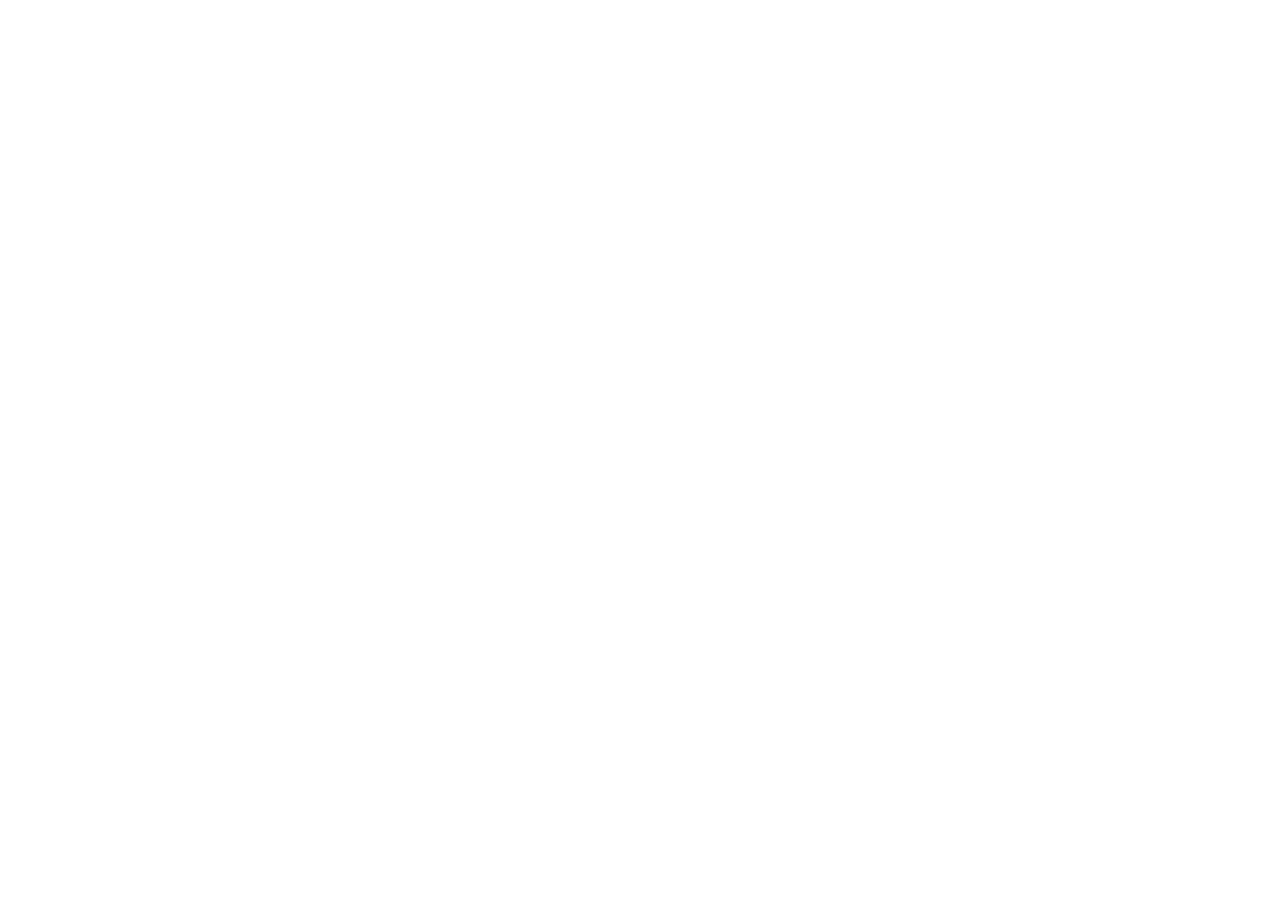
==== index.html @ eb47de4c "заготовка меню" ====
<!DOCTYPE html>
<html lang="ru">
<head>
    <meta charset="UTF-8">
    <meta http-equiv="X-UA-Compatible" content="IE=edge">
    <meta name="viewport" content="width=device-width, initial-scale=1.0">
    <title>Лабаскина София, Переладова Алёна. Лабораторные работы по WEB-программированию</title>
</head>
<body>
    
</body>
</html>
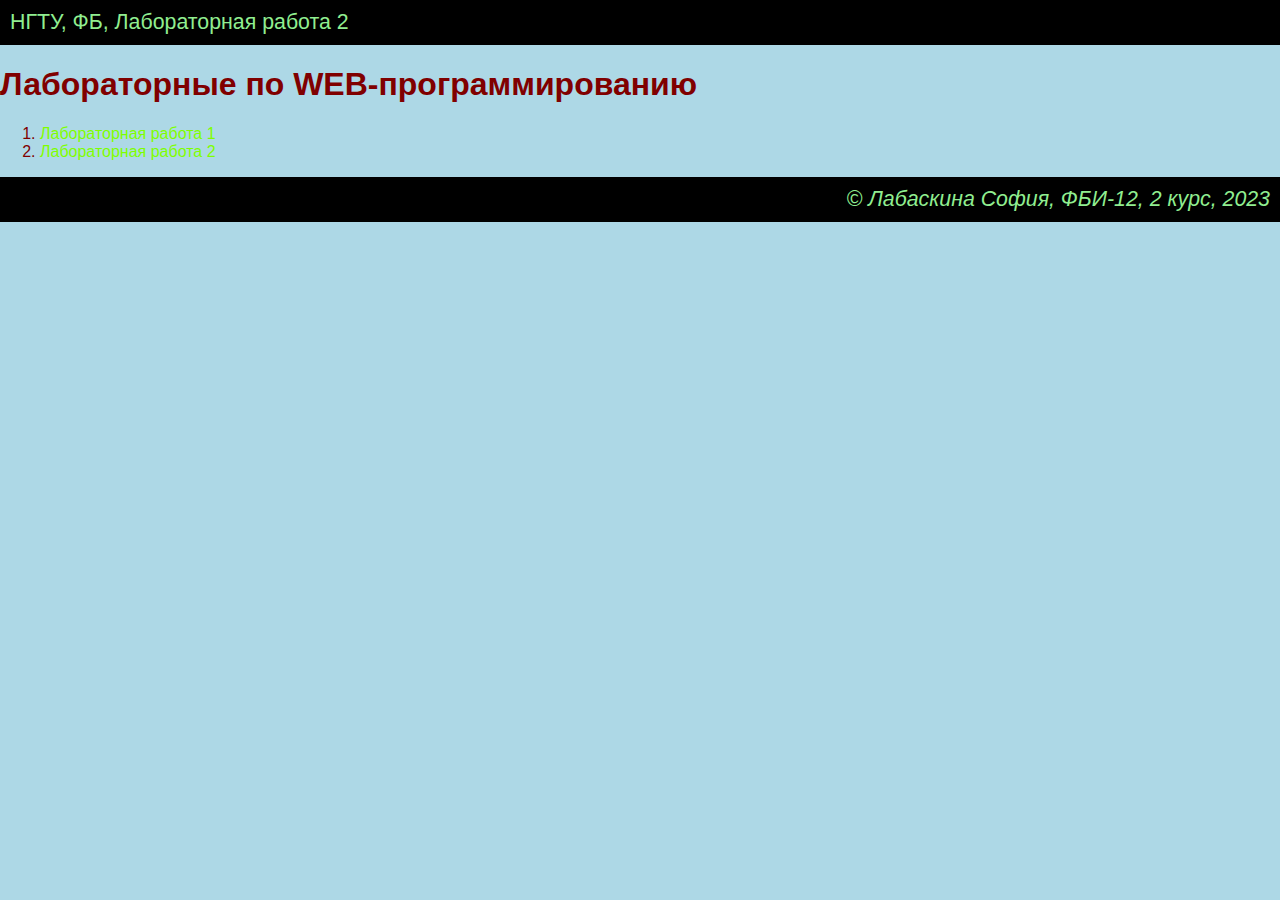
==== commit 7c71bbae: "меню" ====
--- a/index.html
+++ b/index.html
@@ -2,11 +2,22 @@
 <html lang="ru">
 <head>
     <meta charset="UTF-8">
-    <meta http-equiv="X-UA-Compatible" content="IE=edge">
-    <meta name="viewport" content="width=device-width, initial-scale=1.0">
     <title>Лабаскина София, Переладова Алёна. Лабораторные работы по WEB-программированию</title>
 </head>
-<body>
-    
+<body style="background-color: lightblue; color: maroon; font-family: Arial; margin: 0px;">
+    <header style="background-color: black; color: lightgreen; padding: 10px; font-size: 16pt;">
+        НГТУ, ФБ, Лабораторная работа 2
+    </header>
+    <main>
+        <h1>Лабораторные по WEB-программированию</h1>
+        <ol>
+            <li><a href="lab1.html" target="_blank" style="color: chartreuse; text-decoration: none;">Лабораторная работа 1</a></li>
+            <li><a href="lab2.html" target="_blank" style="color: chartreuse; text-decoration: none;">Лабораторная работа 2</a></li>
+        </ol>
+    </main>
+    <footer style="background-color: black; color: lightgreen; padding: 10px; font-size: 16pt; font-style: italic; text-align: right;">
+           
+    &copy; Лабаскина София, ФБИ-12, 2 курс, 2023
+    </footer>  
 </body>
 </html>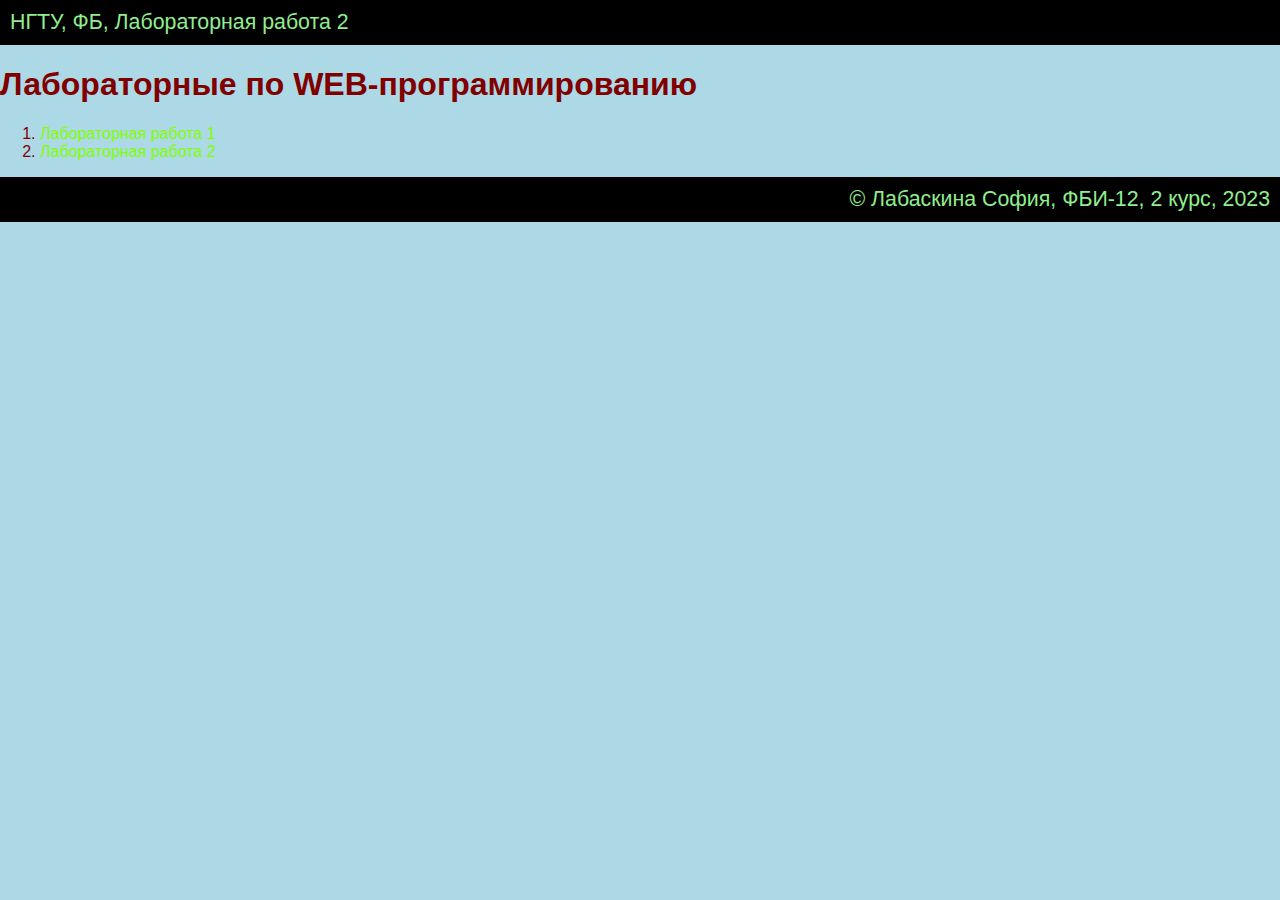
==== commit aad55f78: "Стили меню" ====
--- a/index.html
+++ b/index.html
@@ -3,19 +3,20 @@
 <head>
     <meta charset="UTF-8">
     <title>Лабаскина София, Переладова Алёна. Лабораторные работы по WEB-программированию</title>
+    <link rel="stylesheet" href="main.css">
 </head>
-<body style="background-color: lightblue; color: maroon; font-family: Arial; margin: 0px;">
-    <header style="background-color: black; color: lightgreen; padding: 10px; font-size: 16pt;">
+<body>
+    <header>
         НГТУ, ФБ, Лабораторная работа 2
     </header>
     <main>
         <h1>Лабораторные по WEB-программированию</h1>
         <ol>
-            <li><a href="lab1.html" target="_blank" style="color: chartreuse; text-decoration: none;">Лабораторная работа 1</a></li>
-            <li><a href="lab2.html" target="_blank" style="color: chartreuse; text-decoration: none;">Лабораторная работа 2</a></li>
+            <li><a href="lab1.html" target="_blank">Лабораторная работа 1</a></li>
+            <li><a href="lab2.html" target="_blank">Лабораторная работа 2</a></li>
         </ol>
     </main>
-    <footer style="background-color: black; color: lightgreen; padding: 10px; font-size: 16pt; font-style: italic; text-align: right;">
+    <footer>
            
     &copy; Лабаскина София, ФБИ-12, 2 курс, 2023
     </footer>  
--- a/main.css
+++ b/main.css
@@ -0,0 +1,27 @@
+body {
+    background-color: lightblue;
+    color: maroon;
+    font-family: Arial;
+    margin: 0px;
+}
+
+header {
+    background-color: black;
+    color: lightgreen;
+    padding: 10px;
+    font-size: 16pt;
+}
+
+footer {
+    background-color: black;
+    color: lightgreen;
+    padding: 10px;
+    font-size: 16pt;
+    text-align: right;
+}
+
+a {
+    color: chartreuse;
+    text-decoration: none;
+    
+}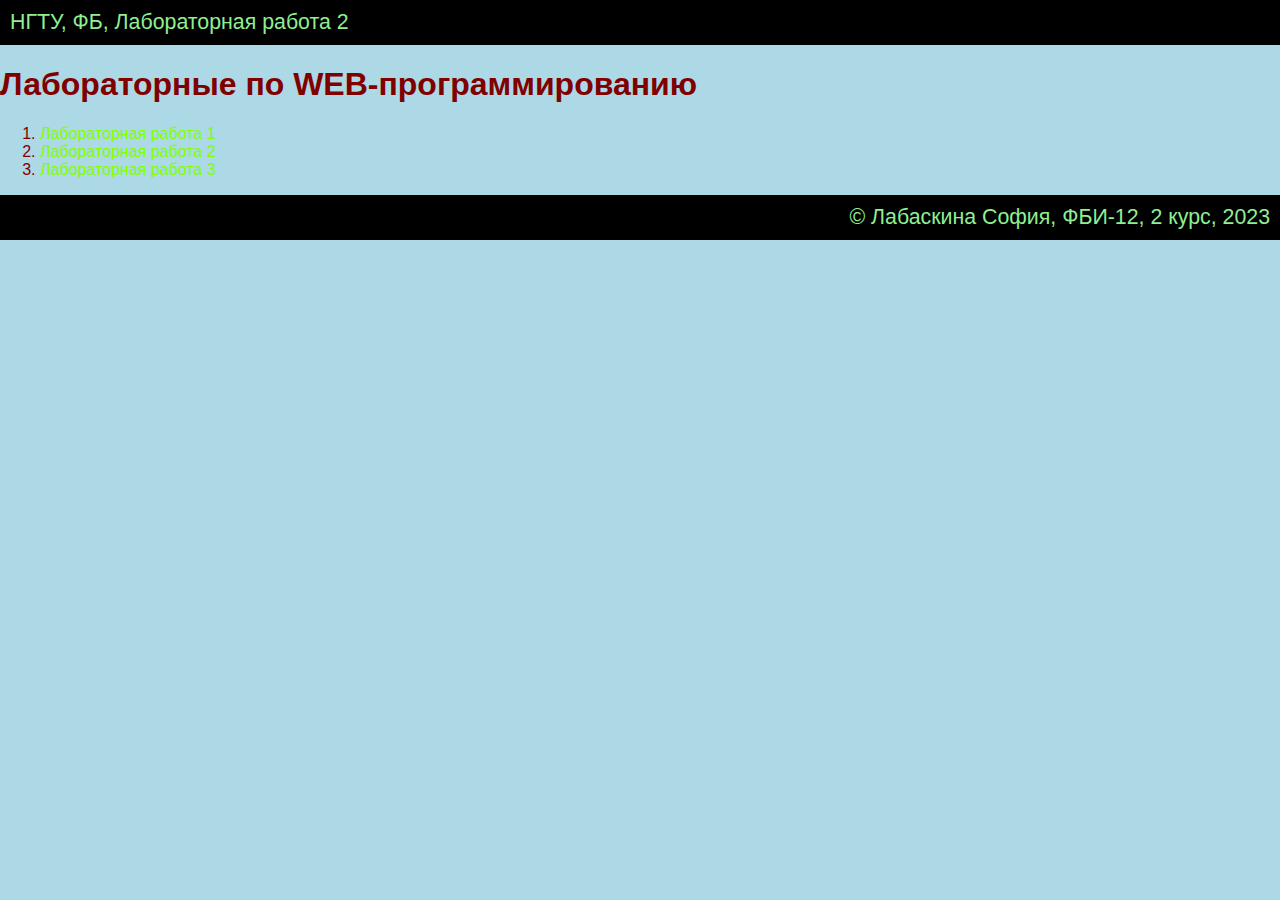
==== commit 9a0cb9f8: "Заготовка к третьей Лабораторной работе" ====
--- a/index.html
+++ b/index.html
@@ -14,6 +14,7 @@
         <ol>
             <li><a href="lab1.html" target="_blank">Лабораторная работа 1</a></li>
             <li><a href="lab2.html" target="_blank">Лабораторная работа 2</a></li>
+            <li><a href="lab3.html" target="_blank">Лабораторная работа 3</a></li>
         </ol>
     </main>
     <footer>
--- a/main.css
+++ b/main.css
@@ -23,5 +23,20 @@
 a {
     color: chartreuse;
     text-decoration: none;
-    
+}
+
+a:visited {
+    color: black;
+}
+
+a:hover {
+    color: red;
+    text-decoration: underline;
+    background-color: white;
+    font-weight: bold;
+}
+
+a:active {
+    color: pink;
+    background-color: green;
 }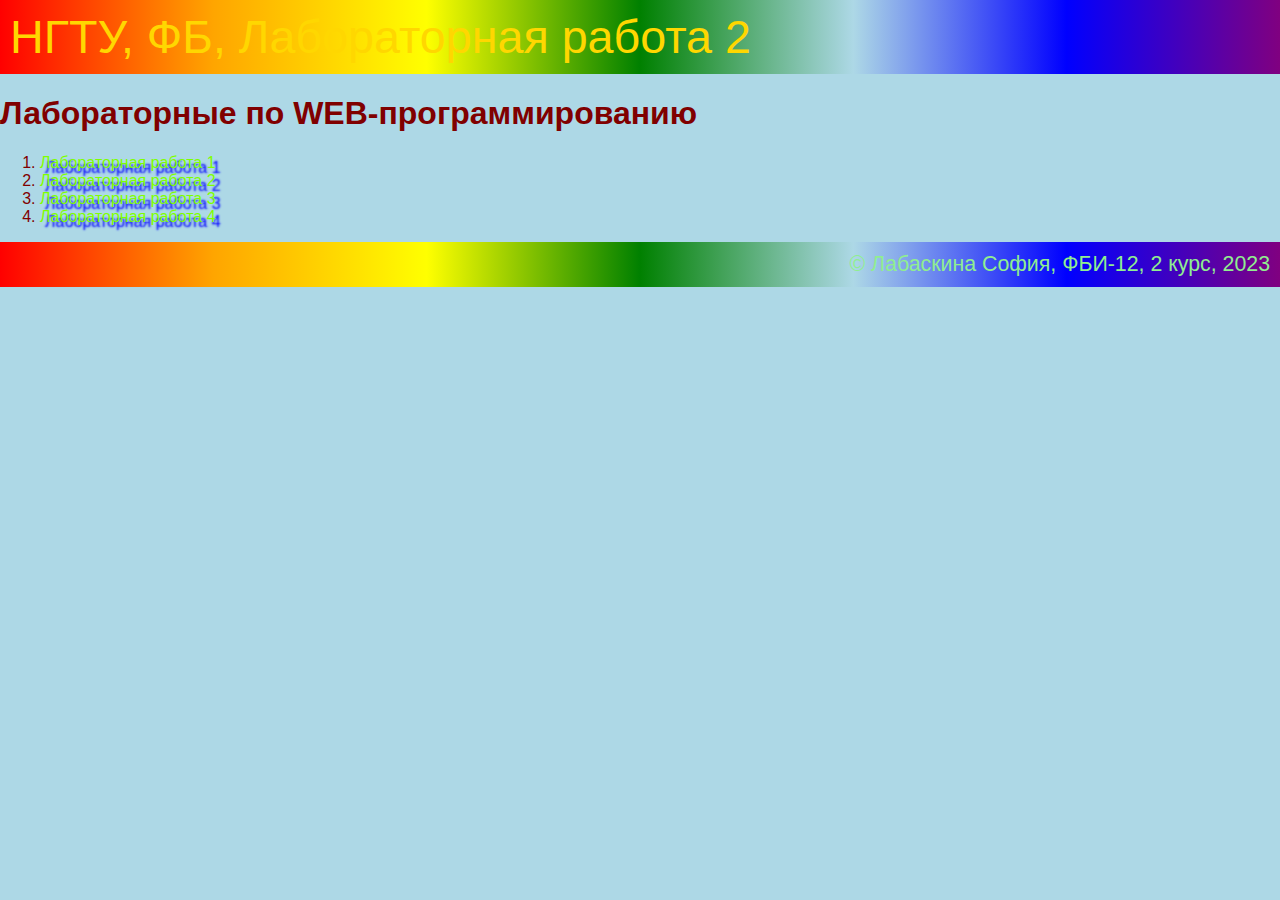
==== commit d1cf51fa: "Заготовка" ====
--- a/index.html
+++ b/index.html
@@ -15,6 +15,9 @@
             <li><a href="lab1.html" target="_blank">Лабораторная работа 1</a></li>
             <li><a href="lab2.html" target="_blank">Лабораторная работа 2</a></li>
             <li><a href="lab3.html" target="_blank">Лабораторная работа 3</a></li>
+            <li><a href="lab4.html" target="_blank">Лабораторная работа 4
+                
+            </a></li>
         </ol>
     </main>
     <footer>
--- a/main.css
+++ b/main.css
@@ -6,23 +6,42 @@
 }
 
 header {
-    background-color: black;
+    background: linear-gradient(to right,red,orange,yellow,green,lightblue,blue, purple);
     color: lightgreen;
     padding: 10px;
     font-size: 16pt;
 }
 
+header:hover {
+    color: gold;
+    font-size: 35pt;
+}
+
+header:active {
+    color: gold;
+    font-size: 50pt;
+}
+
 footer {
-    background-color: black;
+    background: linear-gradient(to right,red,orange,yellow,green,lightblue,blue, purple);
     color: lightgreen;
     padding: 10px;
     font-size: 16pt;
     text-align: right;
 }
-
+footer:hover {
+    color: gold;
+    font-size: 35pt;
+}
+footer:active {
+color: gold;
+    font-size: 50pt;
+}
 a {
     color: chartreuse;
     text-decoration: none;
+    text-shadow: 5px 5px 2px blue;
+    transition: 5s;
 }
 
 a:visited {
@@ -34,6 +53,7 @@
     text-decoration: underline;
     background-color: white;
     font-weight: bold;
+    transition: 300ms;
 }
 
 a:active {
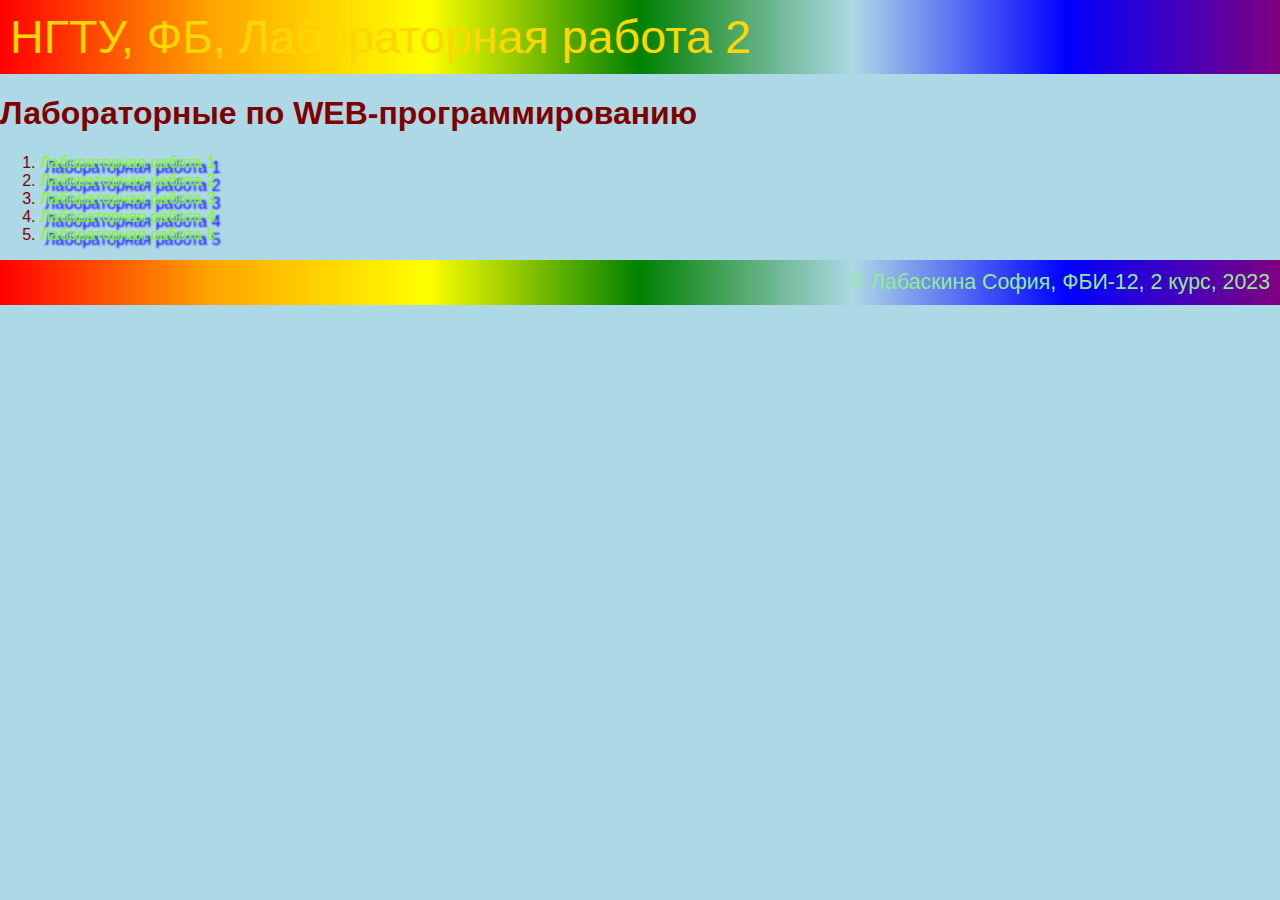
==== commit 8e6f0ef8: "Заготовка к 5-ой лабораторной" ====
--- a/index.html
+++ b/index.html
@@ -15,9 +15,8 @@
             <li><a href="lab1.html" target="_blank">Лабораторная работа 1</a></li>
             <li><a href="lab2.html" target="_blank">Лабораторная работа 2</a></li>
             <li><a href="lab3.html" target="_blank">Лабораторная работа 3</a></li>
-            <li><a href="lab4.html" target="_blank">Лабораторная работа 4
-                
-            </a></li>
+            <li><a href="lab4.html" target="_blank">Лабораторная работа 4</a></li>
+            <li><a href="lab5.html" target="_blank">Лабораторная работа 5</a></li>
         </ol>
     </main>
     <footer>
